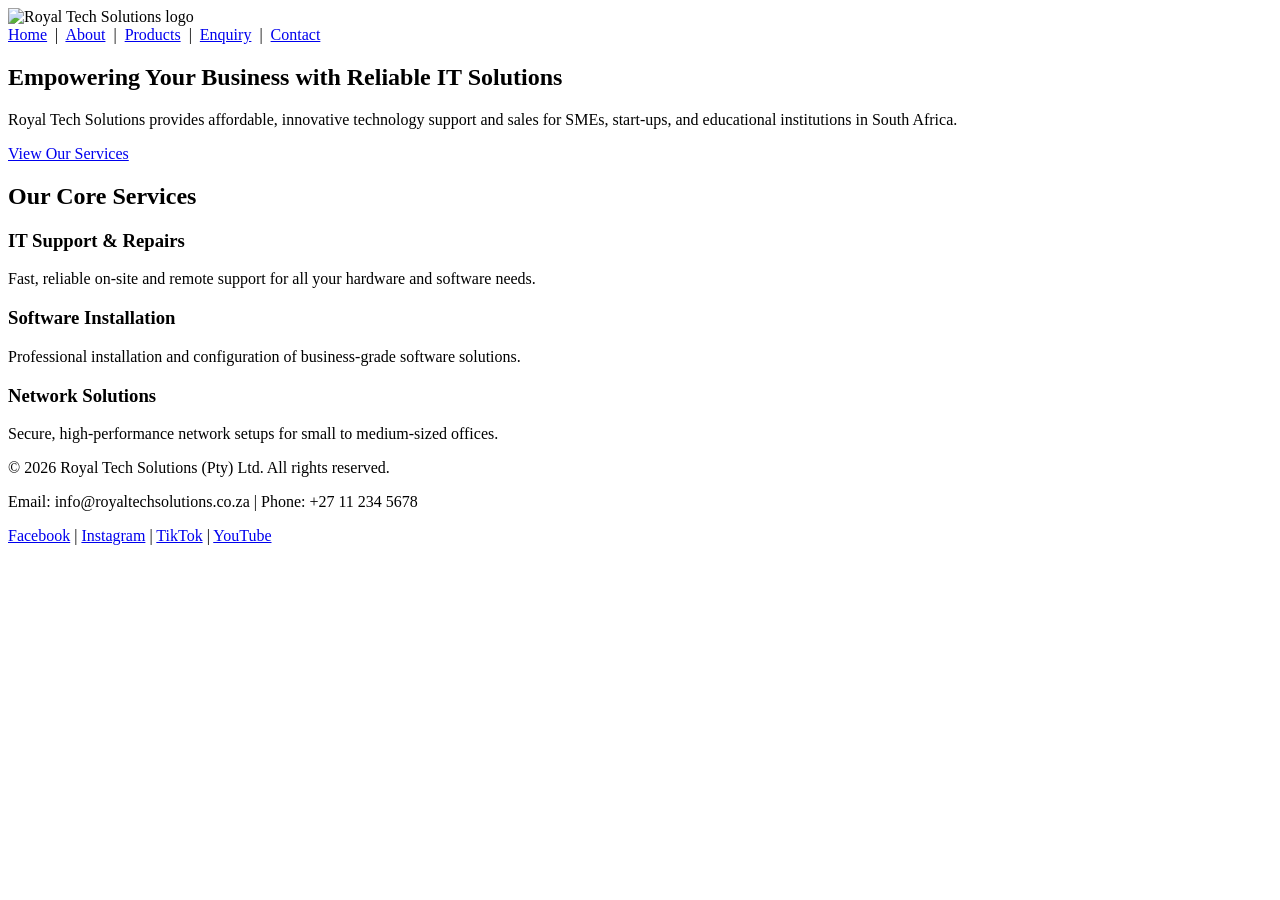
==== index.html @ 613c374c "Add files via upload" ====
<!DOCTYPE html>
<html lang="en">
<head>
    <meta charset="UTF-8">
    <meta name="viewport" content="width=device-width, initial-scale=1.0">
    <title>Home - Royal Tech Solutions</title>
</head>
<body>
    <!-- Let's start with the logo and main nav -->
    <header>
        <img src="images/royal-tech-logo.png" alt="Royal Tech Solutions logo" width="150" height="50">
        <!-- Only one nav element allowed by the lecturer -->
        <nav>
            <a href="index.html" target="_blank">Home</a> &nbsp;|&nbsp;
            <a href="about.html" target="_blank">About</a> &nbsp;|&nbsp;
            <a href="products.html" target="_blank">Products</a> &nbsp;|&nbsp;
            <a href="enquiry.html" target="_blank">Enquiry</a> &nbsp;|&nbsp;
            <a href="contact.html" target="_blank">Contact</a>
        </nav>
    </header>

    <main>
        <!-- Hero section to grab attention -->
        <section>
            <h1>Empowering Your Business with Reliable IT Solutions</h1>
            <p>Royal Tech Solutions provides affordable, innovative technology support and sales for SMEs, start-ups, and educational institutions in South Africa.</p>
            <a href="products.html">View Our Services</a>
        </section>

        <!-- Quick overview of our core services -->
        <section>
            <h2>Our Core Services</h2>
            <article>
                <h3>IT Support & Repairs</h3>
                <p>Fast, reliable on-site and remote support for all your hardware and software needs.</p>
            </article>
            <article>
                <h3>Software Installation</h3>
                <p>Professional installation and configuration of business-grade software solutions.</p>
            </article>
            <article>
                <h3>Network Solutions</h3>
                <p>Secure, high-performance network setups for small to medium-sized offices.</p>
            </article>
        </section>
    </main>

    <!-- Standard footer with copyright and contact info -->
    <footer>
        <p>&copy; 2026 Royal Tech Solutions (Pty) Ltd. All rights reserved.</p>
        <p>Email: info@royaltechsolutions.co.za | Phone: +27 11 234 5678</p>
       <div>
    <a href="https://www.facebook.com/TechCrunch" target="_blank" rel="noopener noreferrer">Facebook</a> |
    <a href="https://www.instagram.com/techcrunch" target="_blank" rel="noopener noreferrer">Instagram</a> |
    <a href="https://www.tiktok.com/@techcrunch" target="_blank" rel="noopener noreferrer">TikTok</a> |
    <a href="https://www.youtube.com/@techcrunch" target="_blank" rel="noopener noreferrer">YouTube</a>
</div>
    </footer>
</body>
</html>
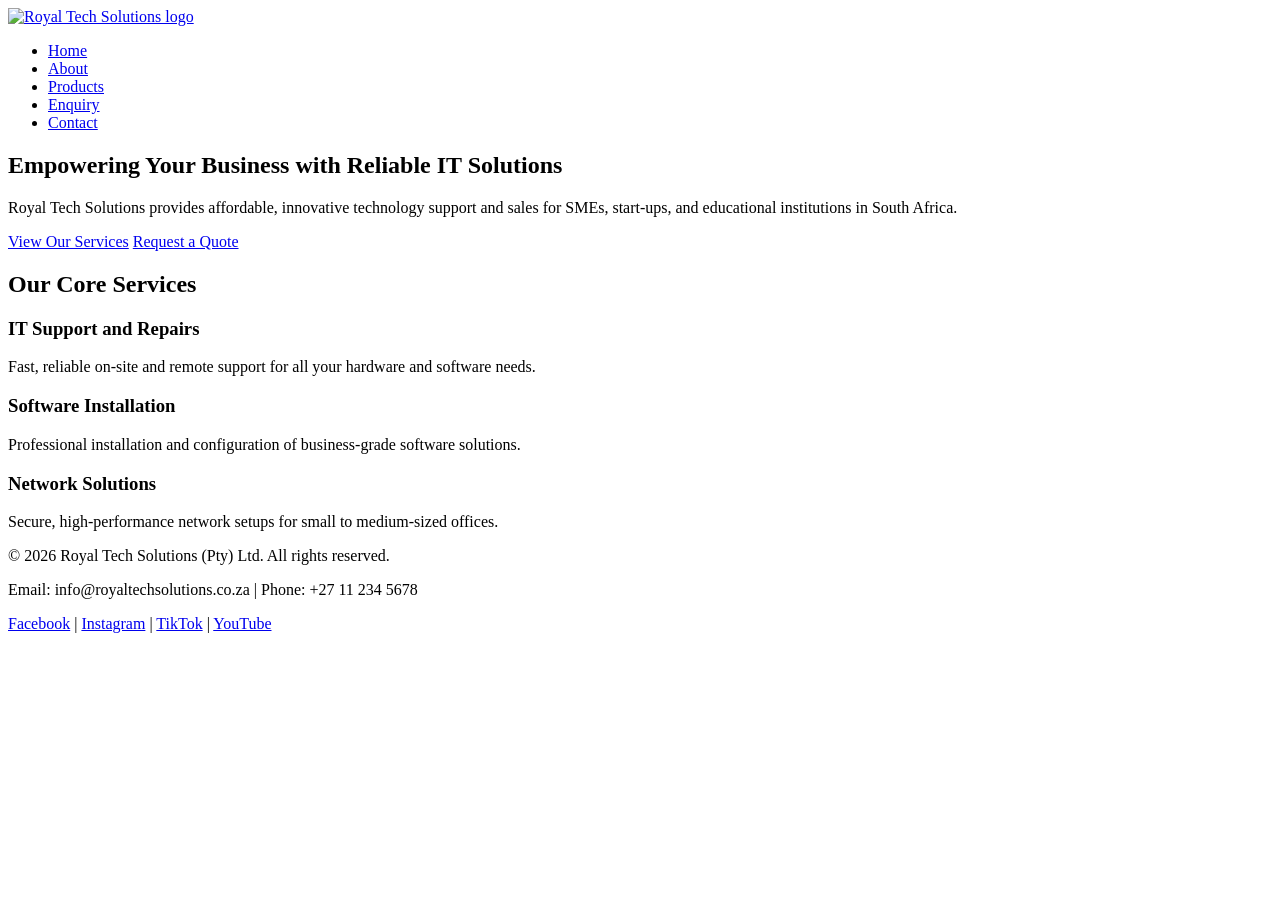
==== commit 230d3c05: "Linked HTML Files with CSS" ====
--- a/index.html
+++ b/index.html
@@ -4,57 +4,70 @@
     <meta charset="UTF-8">
     <meta name="viewport" content="width=device-width, initial-scale=1.0">
     <title>Home - Royal Tech Solutions</title>
+    <meta name="description" content="Royal Tech Solutions provides affordable, innovative technology support and sales for SMEs, start-ups, and educational institutions in South Africa.">
+    <link href="css/style.css" rel="stylesheet">
 </head>
 <body>
-    <!-- Let's start with the logo and main nav -->
-    <header>
-        <img src="images/royal-tech-logo.png" alt="Royal Tech Solutions logo" width="150" height="50">
-        <!-- Only one nav element allowed by the lecturer -->
+    <!-- Header with logo and main navigation. I linked the logo to the homepage -->
+    <header class="site-header">
+        <div class="logo-area">
+            <a href="index.html">
+                <img src="Images/royal-tech-logo.png" alt="Royal Tech Solutions logo" width="150" height="50">
+            </a>
+        </div>
+        <!-- Only one nav element. I used a list so CSS can style it easily -->
         <nav>
-            <a href="index.html" target="_blank">Home</a> &nbsp;|&nbsp;
-            <a href="about.html" target="_blank">About</a> &nbsp;|&nbsp;
-            <a href="products.html" target="_blank">Products</a> &nbsp;|&nbsp;
-            <a href="enquiry.html" target="_blank">Enquiry</a> &nbsp;|&nbsp;
-            <a href="contact.html" target="_blank">Contact</a>
+            <ul>
+                <li><a href="index.html">Home</a></li>
+                <li><a href="about.html">About</a></li>
+                <li><a href="products.html">Products</a></li>
+                <li><a href="enquiry.html">Enquiry</a></li>
+                <li><a href="contact.html">Contact</a></li>
+            </ul>
         </nav>
     </header>
 
     <main>
         <!-- Hero section to grab attention -->
-        <section>
+        <section class="hero-section">
             <h1>Empowering Your Business with Reliable IT Solutions</h1>
             <p>Royal Tech Solutions provides affordable, innovative technology support and sales for SMEs, start-ups, and educational institutions in South Africa.</p>
-            <a href="products.html">View Our Services</a>
+            <div class="cta-buttons">
+                <a href="products.html" class="cta-button">View Our Services</a>
+                <a href="enquiry.html" class="cta-button">Request a Quote</a>
+            </div>
         </section>
 
         <!-- Quick overview of our core services -->
-        <section>
+        <section class="services-overview">
             <h2>Our Core Services</h2>
-            <article>
-                <h3>IT Support & Repairs</h3>
-                <p>Fast, reliable on-site and remote support for all your hardware and software needs.</p>
-            </article>
-            <article>
-                <h3>Software Installation</h3>
-                <p>Professional installation and configuration of business-grade software solutions.</p>
-            </article>
-            <article>
-                <h3>Network Solutions</h3>
-                <p>Secure, high-performance network setups for small to medium-sized offices.</p>
-            </article>
+            <div class="service-grid">
+                <div class="service-item">
+                    <h3>IT Support and Repairs</h3>
+                    <p>Fast, reliable on-site and remote support for all your hardware and software needs.</p>
+                </div>
+                <div class="service-item">
+                    <h3>Software Installation</h3>
+                    <p>Professional installation and configuration of business-grade software solutions.</p>
+                </div>
+                <div class="service-item">
+                    <h3>Network Solutions</h3>
+                    <p>Secure, high-performance network setups for small to medium-sized offices.</p>
+                </div>
+            </div>
         </section>
     </main>
 
-    <!-- Standard footer with copyright and contact info -->
-    <footer>
+    <!-- Footer with copyright and social links -->
+    <footer class="site-footer">
         <p>&copy; 2026 Royal Tech Solutions (Pty) Ltd. All rights reserved.</p>
         <p>Email: info@royaltechsolutions.co.za | Phone: +27 11 234 5678</p>
-       <div>
-    <a href="https://www.facebook.com/TechCrunch" target="_blank" rel="noopener noreferrer">Facebook</a> |
-    <a href="https://www.instagram.com/techcrunch" target="_blank" rel="noopener noreferrer">Instagram</a> |
-    <a href="https://www.tiktok.com/@techcrunch" target="_blank" rel="noopener noreferrer">TikTok</a> |
-    <a href="https://www.youtube.com/@techcrunch" target="_blank" rel="noopener noreferrer">YouTube</a>
-</div>
+        <div class="social-links">
+            <a href="https://www.facebook.com/TechCrunch" target="_blank" rel="noopener noreferrer">Facebook</a> |
+            <a href="https://www.instagram.com/techcrunch" target="_blank" rel="noopener noreferrer">Instagram</a> |
+            <a href="https://www.tiktok.com/@techcrunch" target="_blank" rel="noopener noreferrer">TikTok</a> |
+            <a href="https://www.youtube.com/@techcrunch" target="_blank" rel="noopener noreferrer">YouTube</a>
+        </div>
     </footer>
 </body>
 </html>
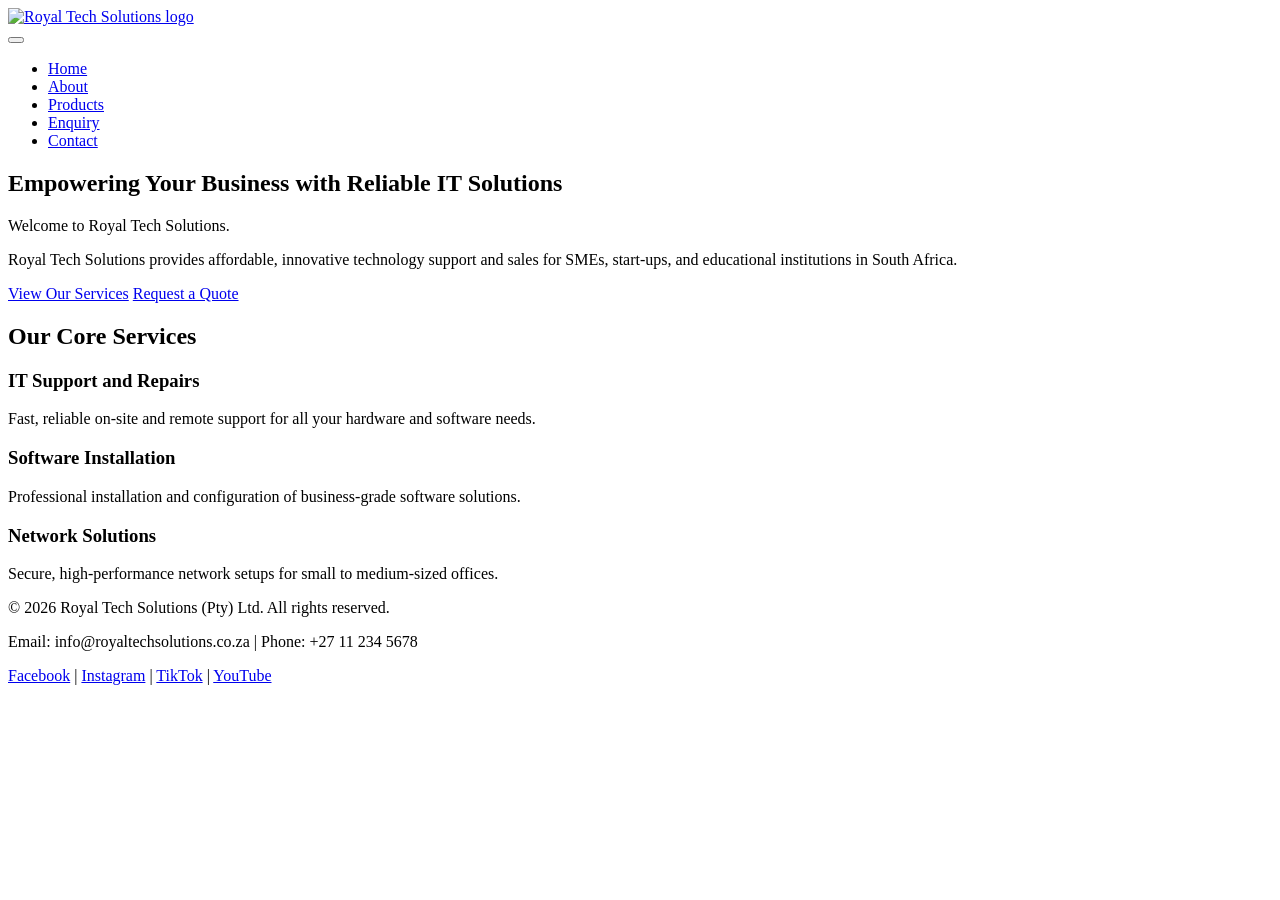
==== commit 1b31a664: "updated htmls linking js" ====
--- a/index.html
+++ b/index.html
@@ -5,18 +5,26 @@
     <meta name="viewport" content="width=device-width, initial-scale=1.0">
     <title>Home - Royal Tech Solutions</title>
     <meta name="description" content="Royal Tech Solutions provides affordable, innovative technology support and sales for SMEs, start-ups, and educational institutions in South Africa.">
+    <meta name="keywords" content="IT support South Africa, tech solutions Germiston, network setup Limpopo, business laptops, IT repairs">
     <link href="css/style.css" rel="stylesheet">
 </head>
 <body>
-    <!-- Header with logo and main navigation. I linked the logo to the homepage -->
+    <!-- Header with logo, hamburger button, and navigation -->
     <header class="site-header">
         <div class="logo-area">
             <a href="index.html">
-                <img src="Images/royal-tech-logo.png" alt="Royal Tech Solutions logo" width="150" height="50">
+                <img src="images/royal-tech-logo.png" srcset="images/royal-tech-logo.png 150w" sizes="150px" alt="Royal Tech Solutions logo" width="150" height="50">
             </a>
         </div>
-        <!-- Only one nav element. I used a list so CSS can style it easily -->
-        <nav>
+        
+        <!-- Hamburger menu for mobile -->
+        <button class="nav-toggle" aria-label="Toggle navigation menu" aria-expanded="false" aria-controls="main-nav">
+            <span class="hamburger-line"></span>
+            <span class="hamburger-line"></span>
+            <span class="hamburger-line"></span>
+        </button>
+
+        <nav id="main-nav">
             <ul>
                 <li><a href="index.html">Home</a></li>
                 <li><a href="about.html">About</a></li>
@@ -28,9 +36,10 @@
     </header>
 
     <main>
-        <!-- Hero section to grab attention -->
-        <section class="hero-section">
+        <!-- Hero Section -->
+        <section class="hero-section animate-on-scroll">
             <h1>Empowering Your Business with Reliable IT Solutions</h1>
+            <p id="greeting">Welcome to Royal Tech Solutions.</p>
             <p>Royal Tech Solutions provides affordable, innovative technology support and sales for SMEs, start-ups, and educational institutions in South Africa.</p>
             <div class="cta-buttons">
                 <a href="products.html" class="cta-button">View Our Services</a>
@@ -38,8 +47,8 @@
             </div>
         </section>
 
-        <!-- Quick overview of our core services -->
-        <section class="services-overview">
+        <!-- Core Services Overview -->
+        <section class="services-overview animate-on-scroll">
             <h2>Our Core Services</h2>
             <div class="service-grid">
                 <div class="service-item">
@@ -58,7 +67,6 @@
         </section>
     </main>
 
-    <!-- Footer with copyright and social links -->
     <footer class="site-footer">
         <p>&copy; 2026 Royal Tech Solutions (Pty) Ltd. All rights reserved.</p>
         <p>Email: info@royaltechsolutions.co.za | Phone: +27 11 234 5678</p>
@@ -69,5 +77,7 @@
             <a href="https://www.youtube.com/@techcrunch" target="_blank" rel="noopener noreferrer">YouTube</a>
         </div>
     </footer>
+
+    <script src="js/script.js"></script>
 </body>
 </html>
